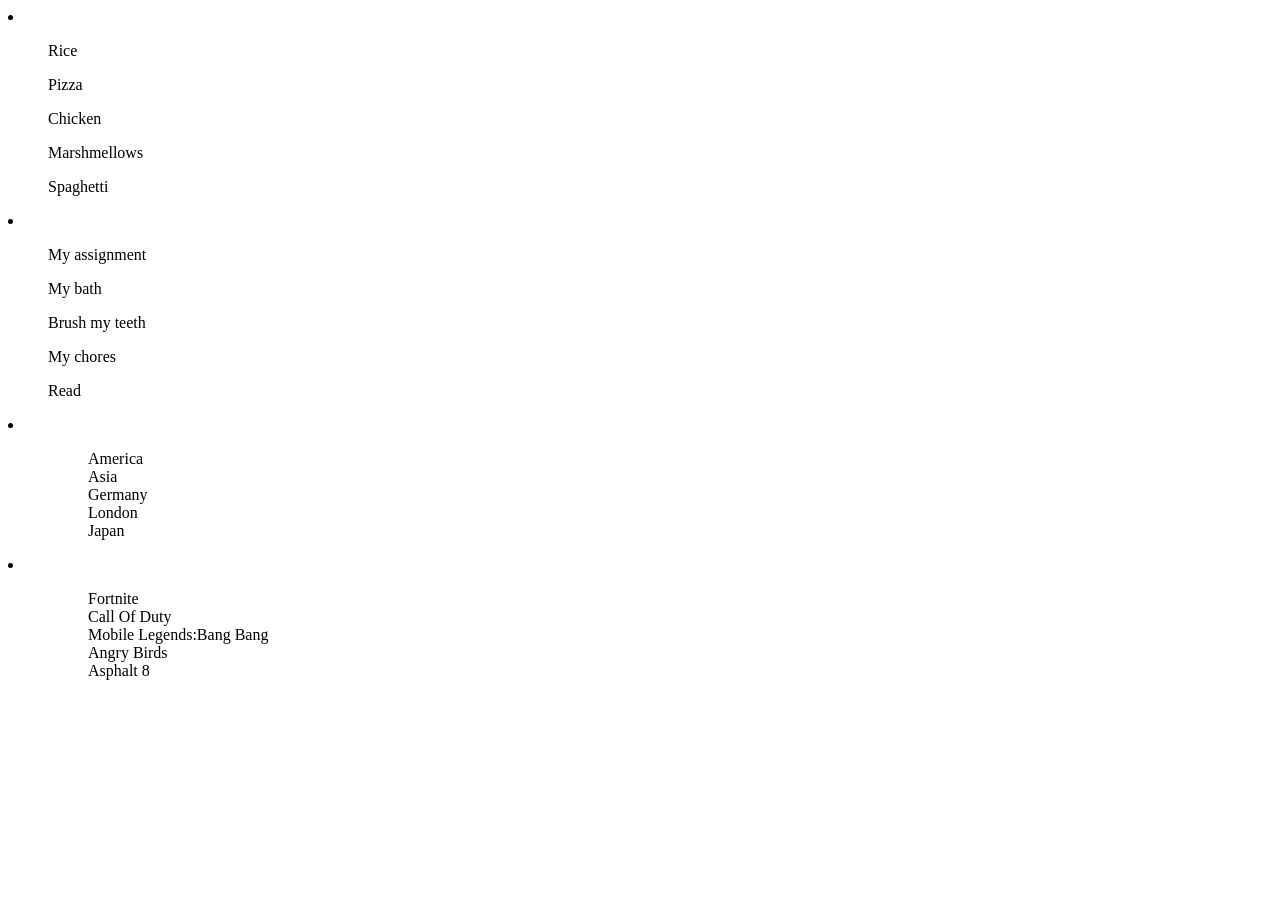
==== index.html @ fbc9904a "Started Assignments" ====
<!DOCTYPE html>
<html lang="en">
<head>
    <meta charset="UTF-8">
    <meta http-equiv="X-UA-Compatible" content="IE=edge">
    <meta name="viewport" content="width=device-width, initial-scale=1.0">
    <title>Document</title>
</head>
<body>
    <li>
        <ul>Rice</ul>
        <ul>Pizza</ul>
        <ul>Chicken</ul>
        <ul>Marshmellows</ul>
        <ul>Spaghetti</ul>
    </li>
    <li>
        <ol>My assignment</ol>
        <ol>My bath</ol>
        <ol>Brush my teeth</ol>
        <ol>My chores</ol>
        <ol>Read</ol>
    </li>
    <li>
        <ol>
            <ul>America</ul>
            <ul>Asia</ul>
            <ul>Germany</ul>
            <ul>London</ul>
            <ul>Japan</ul>
        </ol>
    </li>
    <li>
        <ul>
            <ol>Fortnite</ol>
            <ol> Call Of Duty</ol>
            <ol>Mobile Legends:Bang Bang</ol>
            <ol>Angry  Birds</ol>
            <ol> Asphalt 8</ol>
        </ul>
    </li>
    
</body>
</html>
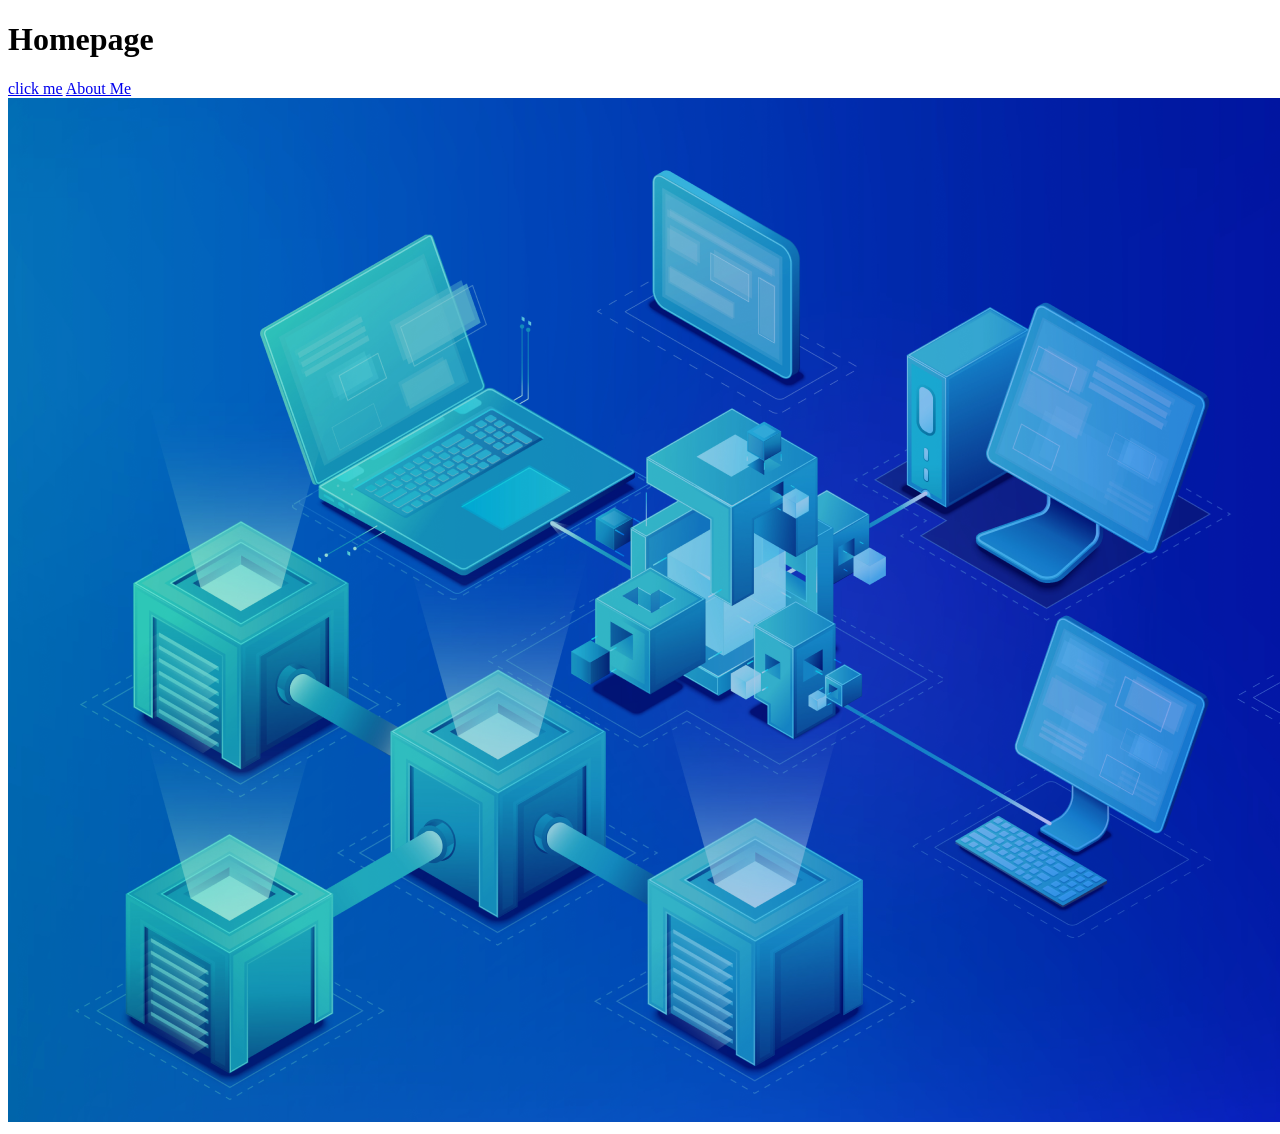
==== commit 54b85ae8: "Moved my index" ====
--- a/index.html
+++ b/index.html
@@ -7,38 +7,10 @@
     <title>Document</title>
 </head>
 <body>
-    <li>
-        <ul>Rice</ul>
-        <ul>Pizza</ul>
-        <ul>Chicken</ul>
-        <ul>Marshmellows</ul>
-        <ul>Spaghetti</ul>
-    </li>
-    <li>
-        <ol>My assignment</ol>
-        <ol>My bath</ol>
-        <ol>Brush my teeth</ol>
-        <ol>My chores</ol>
-        <ol>Read</ol>
-    </li>
-    <li>
-        <ol>
-            <ul>America</ul>
-            <ul>Asia</ul>
-            <ul>Germany</ul>
-            <ul>London</ul>
-            <ul>Japan</ul>
-        </ol>
-    </li>
-    <li>
-        <ul>
-            <ol>Fortnite</ol>
-            <ol> Call Of Duty</ol>
-            <ol>Mobile Legends:Bang Bang</ol>
-            <ol>Angry  Birds</ol>
-            <ol> Asphalt 8</ol>
-        </ul>
-    </li>
-    
+     <h1>Homepage</h1>
+     <a href="https://theuselessweb.com/">click me</a>
+     <a href="/Assignment.html">About Me</a>
+     <br>
+     <img src="/links-and-images/images/first-image.jpg.png" alt="">
 </body>
 </html>
